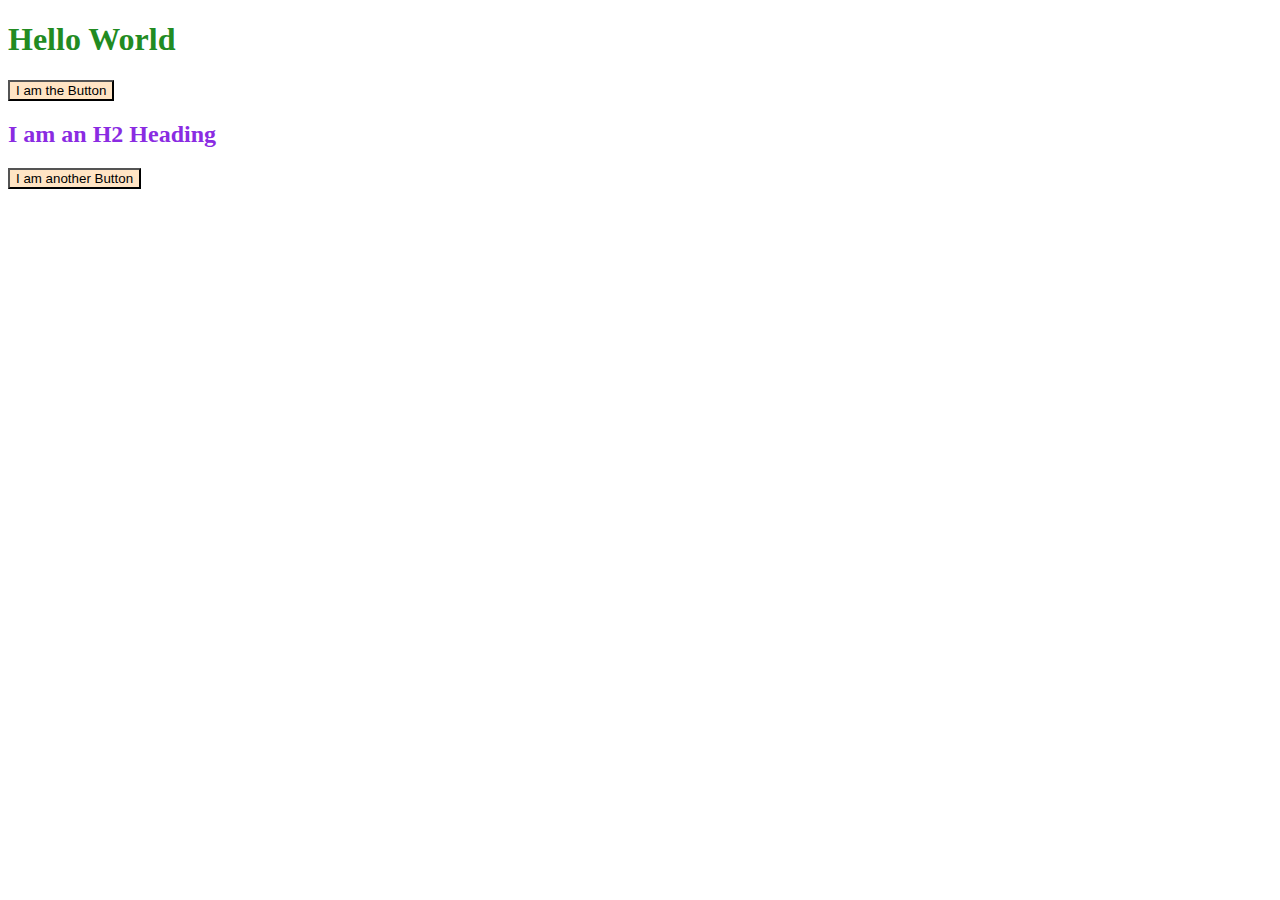
==== css_intro/index.html @ 186f7563 "CSS Intro" ====
<!DOCTYPE html>
<html lang="en">
  <head>
    <meta charset="UTF-8" />
    <meta name="viewport" content="width=device-width, initial-scale=1.0" />
    <title>CSS Intro</title>
    <!-- Example of using external stylesheet (the recommended way) -->
    <link rel="stylesheet" href="styles.css" />

    <!-- Using style element in the head (again not a recommended way) -->
    <!-- <style>
      h2 {
        color: rosybrown;
      }
      button {
        background-color: maroon;
      }
    </style> -->
  </head>
  <body>
    <!-- Inline Styling using CSS (Not Recommended way of doing things.)-->
    <!-- <h1 style="color: purple">Hello World</h1>
    <button style="background-color: palegreen">I am the Button</button> -->

    <h1>Hello World</h1>
    <button>I am the Button</button>

    <h2>I am an H2 Heading</h2>
    <button>I am another Button</button>
  </body>
</html>
---- css_intro/styles.css ----
h2 {
    color: blueviolet;
}
button {
    background-color: bisque;
}
h1{
    color: forestgreen;
}
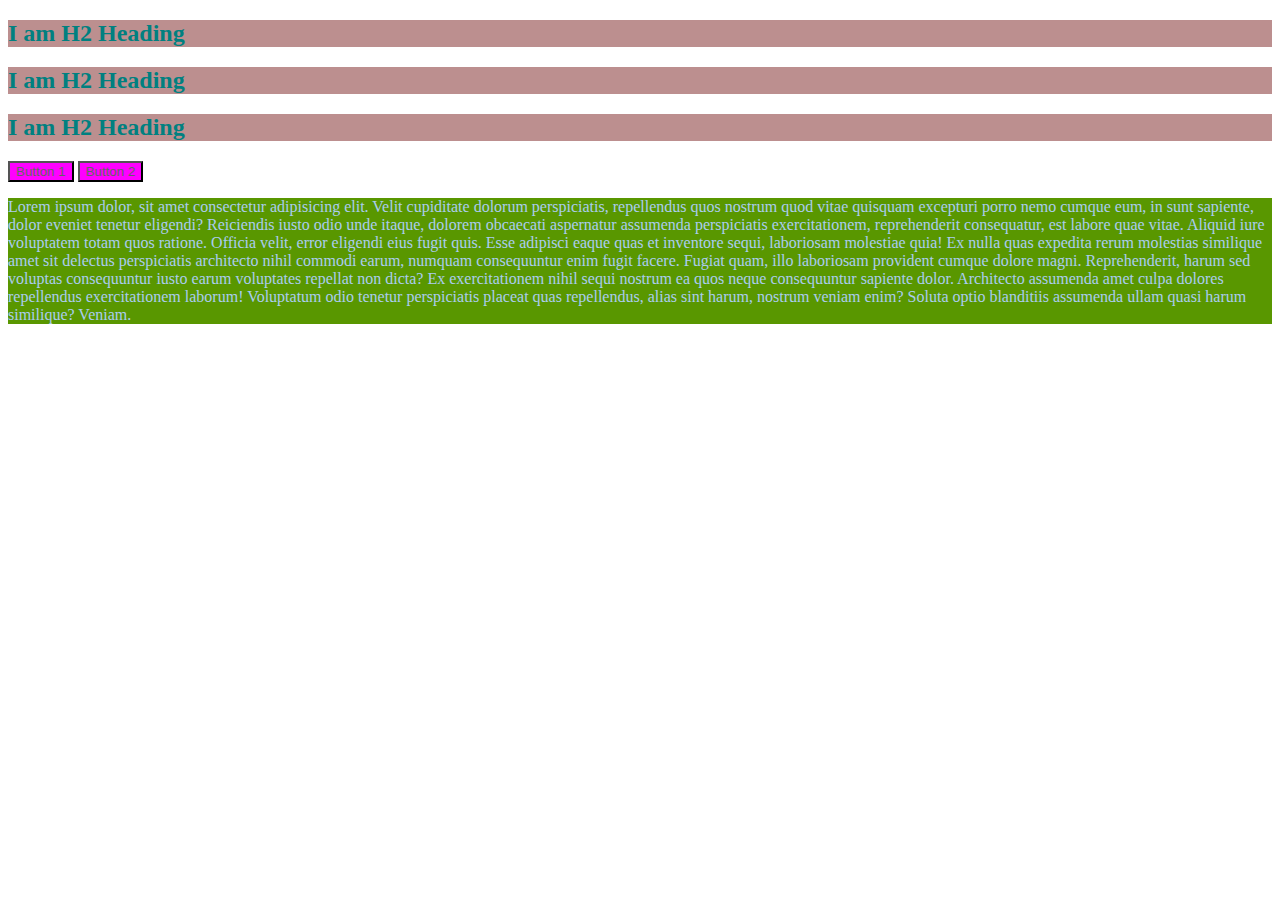
==== commit dec973c4: "CSS Intro" ====
--- a/css_intro/index.html
+++ b/css_intro/index.html
@@ -21,11 +21,36 @@
     <!-- Inline Styling using CSS (Not Recommended way of doing things.)-->
     <!-- <h1 style="color: purple">Hello World</h1>
     <button style="background-color: palegreen">I am the Button</button> -->
-
+    <!-- 
     <h1>Hello World</h1>
     <button>I am the Button</button>
 
     <h2>I am an H2 Heading</h2>
-    <button>I am another Button</button>
+    <button>I am another Button</button> -->
+
+    <h2>I am H2 Heading</h2>
+    <h2>I am H2 Heading</h2>
+    <h2>I am H2 Heading</h2>
+    <button>Button 1</button>
+    <button>Button 2</button>
+    <p>
+      Lorem ipsum dolor, sit amet consectetur adipisicing elit. Velit cupiditate
+      dolorum perspiciatis, repellendus quos nostrum quod vitae quisquam
+      excepturi porro nemo cumque eum, in sunt sapiente, dolor eveniet tenetur
+      eligendi? Reiciendis iusto odio unde itaque, dolorem obcaecati aspernatur
+      assumenda perspiciatis exercitationem, reprehenderit consequatur, est
+      labore quae vitae. Aliquid iure voluptatem totam quos ratione. Officia
+      velit, error eligendi eius fugit quis. Esse adipisci eaque quas et
+      inventore sequi, laboriosam molestiae quia! Ex nulla quas expedita rerum
+      molestias similique amet sit delectus perspiciatis architecto nihil
+      commodi earum, numquam consequuntur enim fugit facere. Fugiat quam, illo
+      laboriosam provident cumque dolore magni. Reprehenderit, harum sed
+      voluptas consequuntur iusto earum voluptates repellat non dicta? Ex
+      exercitationem nihil sequi nostrum ea quos neque consequuntur sapiente
+      dolor. Architecto assumenda amet culpa dolores repellendus exercitationem
+      laborum! Voluptatum odio tenetur perspiciatis placeat quas repellendus,
+      alias sint harum, nostrum veniam enim? Soluta optio blanditiis assumenda
+      ullam quasi harum similique? Veniam.
+    </p>
   </body>
 </html>
--- a/css_intro/styles.css
+++ b/css_intro/styles.css
@@ -1,9 +1,21 @@
 h2 {
-    color: blueviolet;
+    color: teal;
+    background-color: rosybrown;
 }
 button {
-    background-color: bisque;
+    background-color: magenta;
+    color: rgb(100, 100, 100);
 }
 h1{
     color: forestgreen;
+    background-color: salmon;
+}
+p{
+    color: #ABCDEF;
+    background-color: azure;
+    background: rgb(89, 151, 0);
+}
+
+a{
+
 }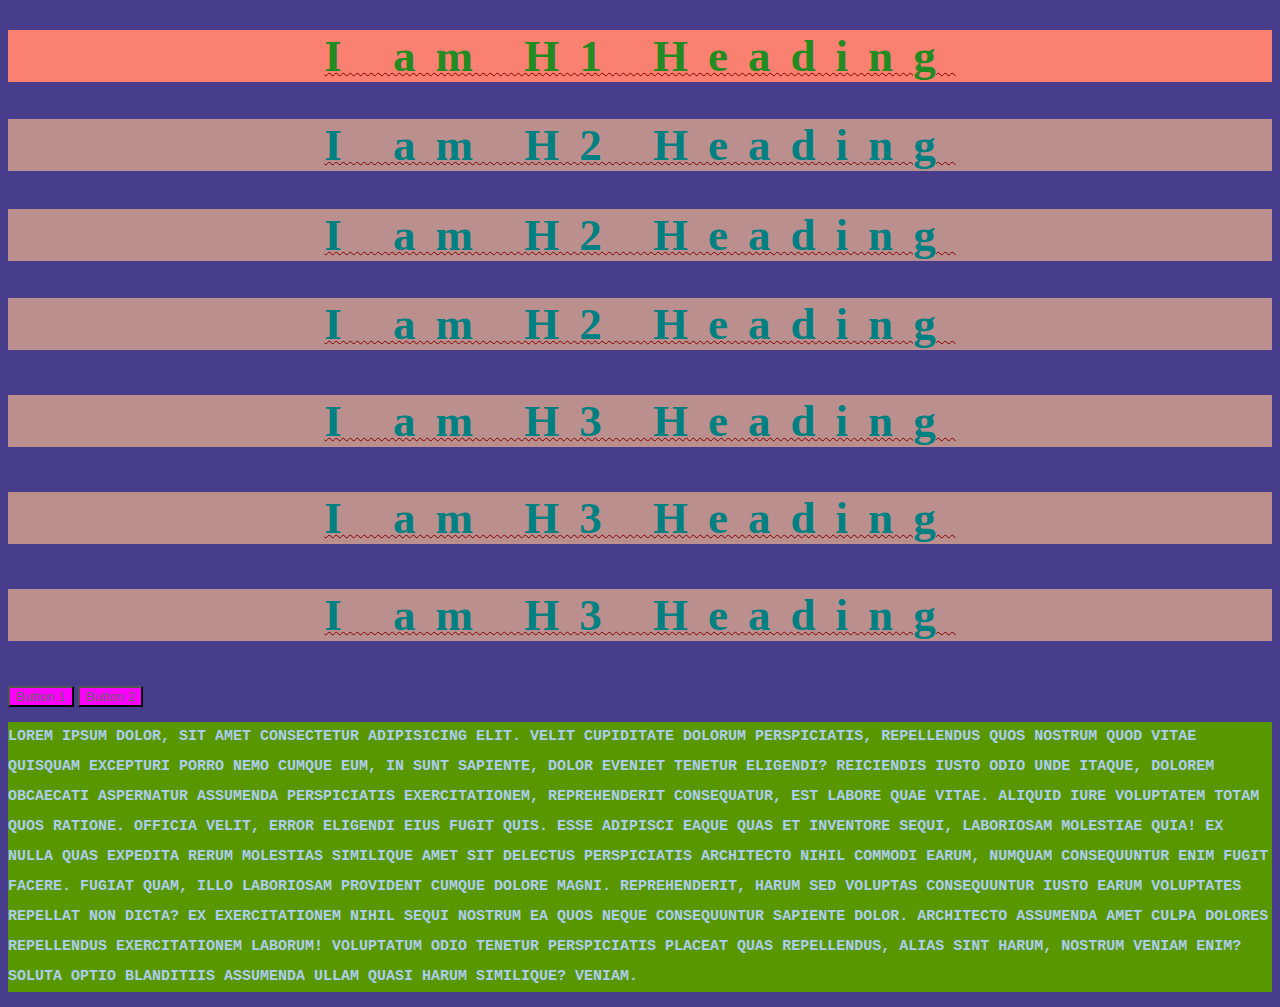
==== commit 155f938d: "Practice Commit" ====
--- a/css_intro/index.html
+++ b/css_intro/index.html
@@ -27,10 +27,13 @@
 
     <h2>I am an H2 Heading</h2>
     <button>I am another Button</button> -->
-
+    <h1>I am H1 Heading</h1>
     <h2>I am H2 Heading</h2>
     <h2>I am H2 Heading</h2>
     <h2>I am H2 Heading</h2>
+    <h3>I am H3 Heading</h3>
+    <h3>I am H3 Heading</h3>
+    <h3>I am H3 Heading</h3>
     <button>Button 1</button>
     <button>Button 2</button>
     <p>
--- a/css_intro/styles.css
+++ b/css_intro/styles.css
@@ -1,6 +1,15 @@
-h2 {
+* {
+    background-color: darkslateblue;
+}
+
+h2, h1, h3 {
+    text-align: center;
+    text-decoration: maroon underline wavy 1px;
+    font-weight: 900;
     color: teal;
     background-color: rosybrown;
+    letter-spacing: 20px;
+    font-size: 45px;
 }
 button {
     background-color: magenta;
@@ -11,11 +20,16 @@
     background-color: salmon;
 }
 p{
+    line-height: 2;
+    font-family: monospace;
+    text-transform: uppercase;
+    font-size: 15px;
+    font-weight:900;
     color: #ABCDEF;
     background-color: azure;
     background: rgb(89, 151, 0);
 }
 
 a{
-
+    text-decoration: none;
 }